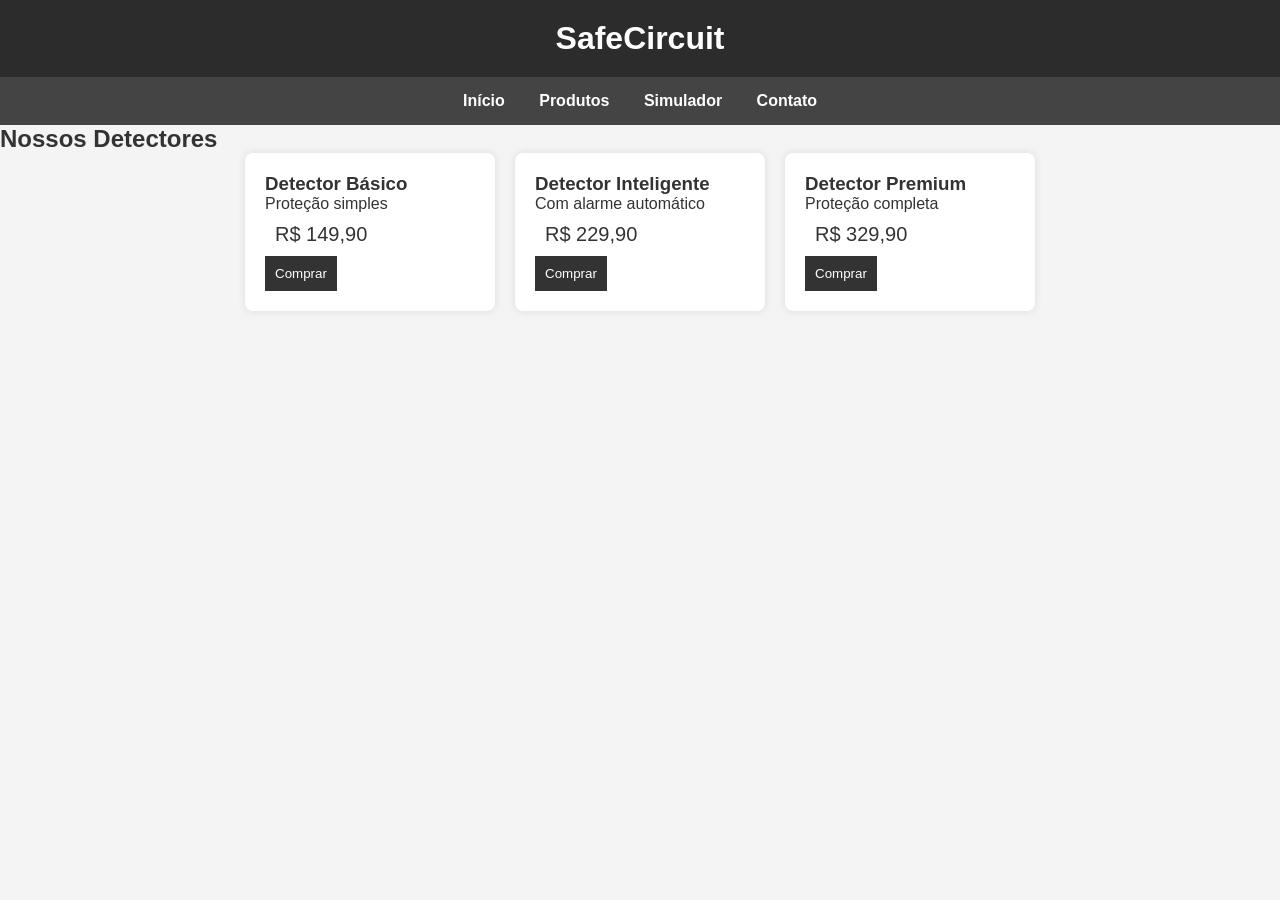
==== produtos.html @ ab059d3b "Create produtos.html" ====
<!DOCTYPE html>
<html lang="pt-br">
<head>
<meta charset="UTF-8">
<meta name="viewport" content="width=device-width, initial-scale=1.0">
<title>Produtos</title>
<link rel="stylesheet" href="style.css">
</head>

<body>

<header>
<h1>SafeCircuit</h1>
</header>

<nav>
<a href="index.html">Início</a>
<a href="produtos.html">Produtos</a>
<a href="simulador.html">Simulador</a>
<a href="contato.html">Contato</a>
</nav>

<section>

<h2>Nossos Detectores</h2>

<div class="produtos">

<div class="card">
<h3>Detector Básico</h3>
<p>Proteção simples</p>
<span>R$ 149,90</span>
<button onclick="comprar()">Comprar</button>
</div>

<div class="card">
<h3>Detector Inteligente</h3>
<p>Com alarme automático</p>
<span>R$ 229,90</span>
<button onclick="comprar()">Comprar</button>
</div>

<div class="card">
<h3>Detector Premium</h3>
<p>Proteção completa</p>
<span>R$ 329,90</span>
<button onclick="comprar()">Comprar</button>
</div>

</div>

</section>

<script src="script.js"></script>

</body>
</html>
---- style.css ----
*{
margin:0;
padding:0;
box-sizing:border-box;
font-family: Arial, Helvetica, sans-serif;
}

body{
background:#f4f4f4;
color:#333;
}

header{
background:#2c2c2c;
color:white;
text-align:center;
padding:20px;
}

nav{
background:#444;
text-align:center;
padding:15px;
}

nav a{
color:white;
margin:15px;
text-decoration:none;
font-weight:bold;
}

.hero{
background:#e5e5e5;
text-align:center;
padding:60px;
}

.hero button{
padding:12px 25px;
background:#333;
color:white;
border:none;
margin-top:15px;
cursor:pointer;
}

#produtos{
padding:40px;
text-align:center;
}

.produtos{
display:flex;
justify-content:center;
gap:20px;
flex-wrap:wrap;
}

.card{
background:white;
padding:20px;
width:250px;
border-radius:8px;
box-shadow:0 0 8px rgba(0,0,0,0.1);
}

.card span{
display:block;
margin:10px;
font-size:20px;
}

.card button{
padding:10px;
background:#333;
color:white;
border:none;
cursor:pointer;
}

#simulador{
padding:40px;
text-align:center;
background:white;
}

.simulador-box{
background:#f4f4f4;
padding:20px;
width:300px;
margin:auto;
border-radius:8px;
}

#carrinho{
padding:40px;
text-align:center;
}

#contato{
padding:40px;
text-align:center;
}

form{
display:flex;
flex-direction:column;
max-width:400px;
margin:auto;
}

input, textarea{
margin:10px;
padding:10px;
}

form button{
padding:12px;
background:#333;
color:white;
border:none;
}

footer{
background:#2c2c2c;
color:white;
text-align:center;
padding:15px;
}
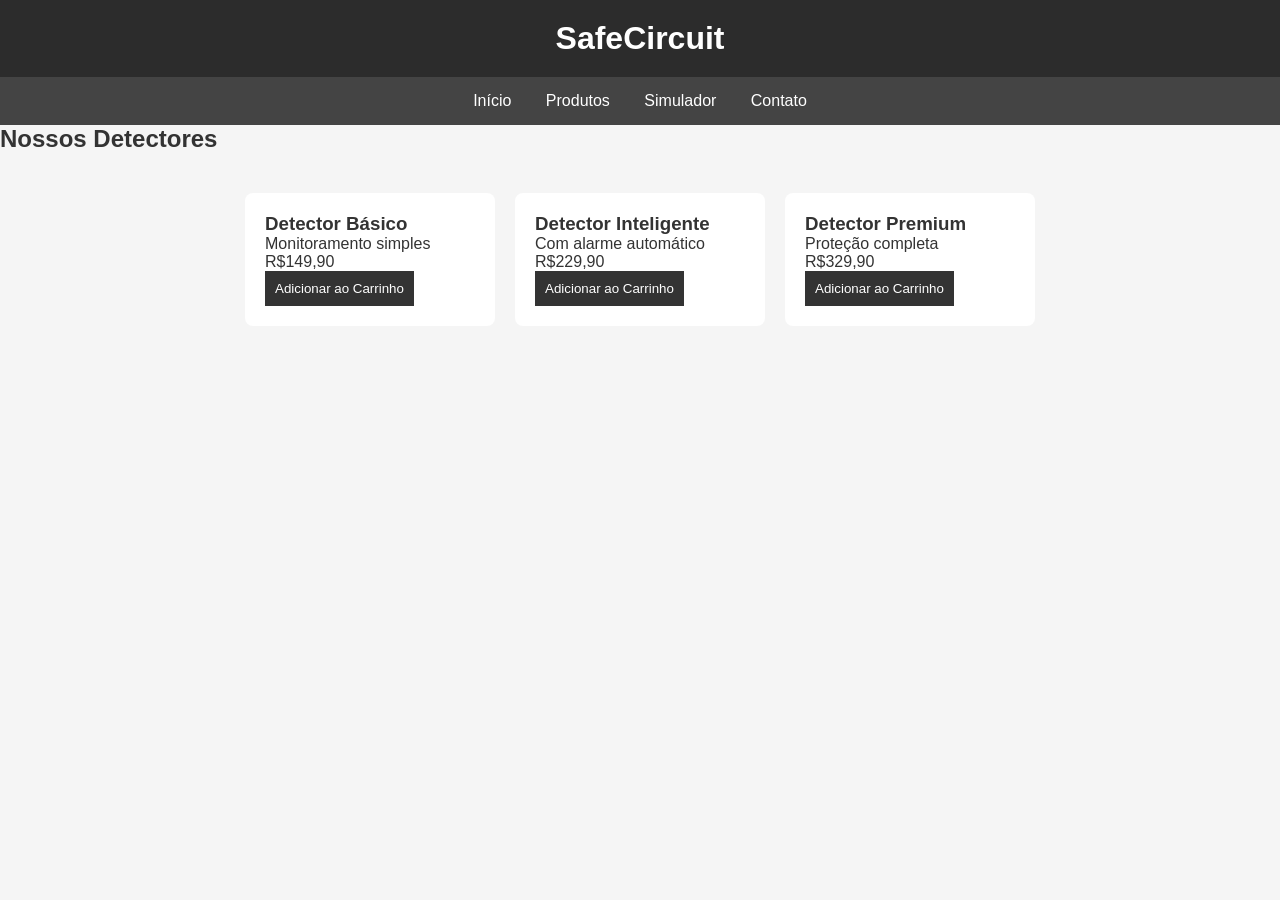
==== commit cc756bfa: "Update produtos.html" ====
--- a/produtos.html
+++ b/produtos.html
@@ -25,28 +25,31 @@
 <h2>Nossos Detectores</h2>
 
 <div class="produtos">
-
 <div class="card">
 <h3>Detector Básico</h3>
-<p>Proteção simples</p>
-<span>R$ 149,90</span>
-<button onclick="comprar()">Comprar</button>
+<p>Monitoramento simples</p>
+<span>R$149,90</span>
+<button onclick="adicionarCarrinho('Detector Básico',149.90)">
+Adicionar ao Carrinho
+</button>
 </div>
 
 <div class="card">
 <h3>Detector Inteligente</h3>
 <p>Com alarme automático</p>
-<span>R$ 229,90</span>
-<button onclick="comprar()">Comprar</button>
+<span>R$229,90</span>
+<button onclick="adicionarCarrinho('Detector Inteligente',229.90)">
+Adicionar ao Carrinho
+</button>
 </div>
 
 <div class="card">
 <h3>Detector Premium</h3>
 <p>Proteção completa</p>
-<span>R$ 329,90</span>
-<button onclick="comprar()">Comprar</button>
-</div>
-
+<span>R$329,90</span>
+<button onclick="adicionarCarrinho('Detector Premium',329.90)">
+Adicionar ao Carrinho
+</button>
 </div>
 
 </section>
--- a/style.css
+++ b/style.css
@@ -2,11 +2,11 @@
 margin:0;
 padding:0;
 box-sizing:border-box;
-font-family: Arial, Helvetica, sans-serif;
+font-family:Arial;
 }
 
 body{
-background:#f4f4f4;
+background:#f5f5f5;
 color:#333;
 }
 
@@ -27,34 +27,46 @@
 color:white;
 margin:15px;
 text-decoration:none;
-font-weight:bold;
 }
 
 .hero{
-background:#e5e5e5;
+height:80vh;
+background:#e8e8e8;
+display:flex;
+justify-content:center;
+align-items:center;
 text-align:center;
-padding:60px;
 }
 
 .hero button{
-padding:12px 25px;
+padding:15px 30px;
 background:#333;
 color:white;
 border:none;
-margin-top:15px;
+margin-top:20px;
 cursor:pointer;
 }
 
-#produtos{
+.beneficios{
+display:flex;
+justify-content:center;
+gap:20px;
 padding:40px;
+}
+
+.beneficio{
+background:white;
+padding:20px;
+width:250px;
 text-align:center;
+border-radius:8px;
 }
 
 .produtos{
 display:flex;
 justify-content:center;
 gap:20px;
-flex-wrap:wrap;
+padding:40px;
 }
 
 .card{
@@ -62,13 +74,6 @@
 padding:20px;
 width:250px;
 border-radius:8px;
-box-shadow:0 0 8px rgba(0,0,0,0.1);
-}
-
-.card span{
-display:block;
-margin:10px;
-font-size:20px;
 }
 
 .card button{
@@ -79,47 +84,9 @@
 cursor:pointer;
 }
 
-#simulador{
-padding:40px;
+.simulador{
 text-align:center;
-background:white;
-}
-
-.simulador-box{
-background:#f4f4f4;
-padding:20px;
-width:300px;
-margin:auto;
-border-radius:8px;
-}
-
-#carrinho{
-padding:40px;
-text-align:center;
-}
-
-#contato{
-padding:40px;
-text-align:center;
-}
-
-form{
-display:flex;
-flex-direction:column;
-max-width:400px;
-margin:auto;
-}
-
-input, textarea{
-margin:10px;
-padding:10px;
-}
-
-form button{
-padding:12px;
-background:#333;
-color:white;
-border:none;
+padding:50px;
 }
 
 footer{
